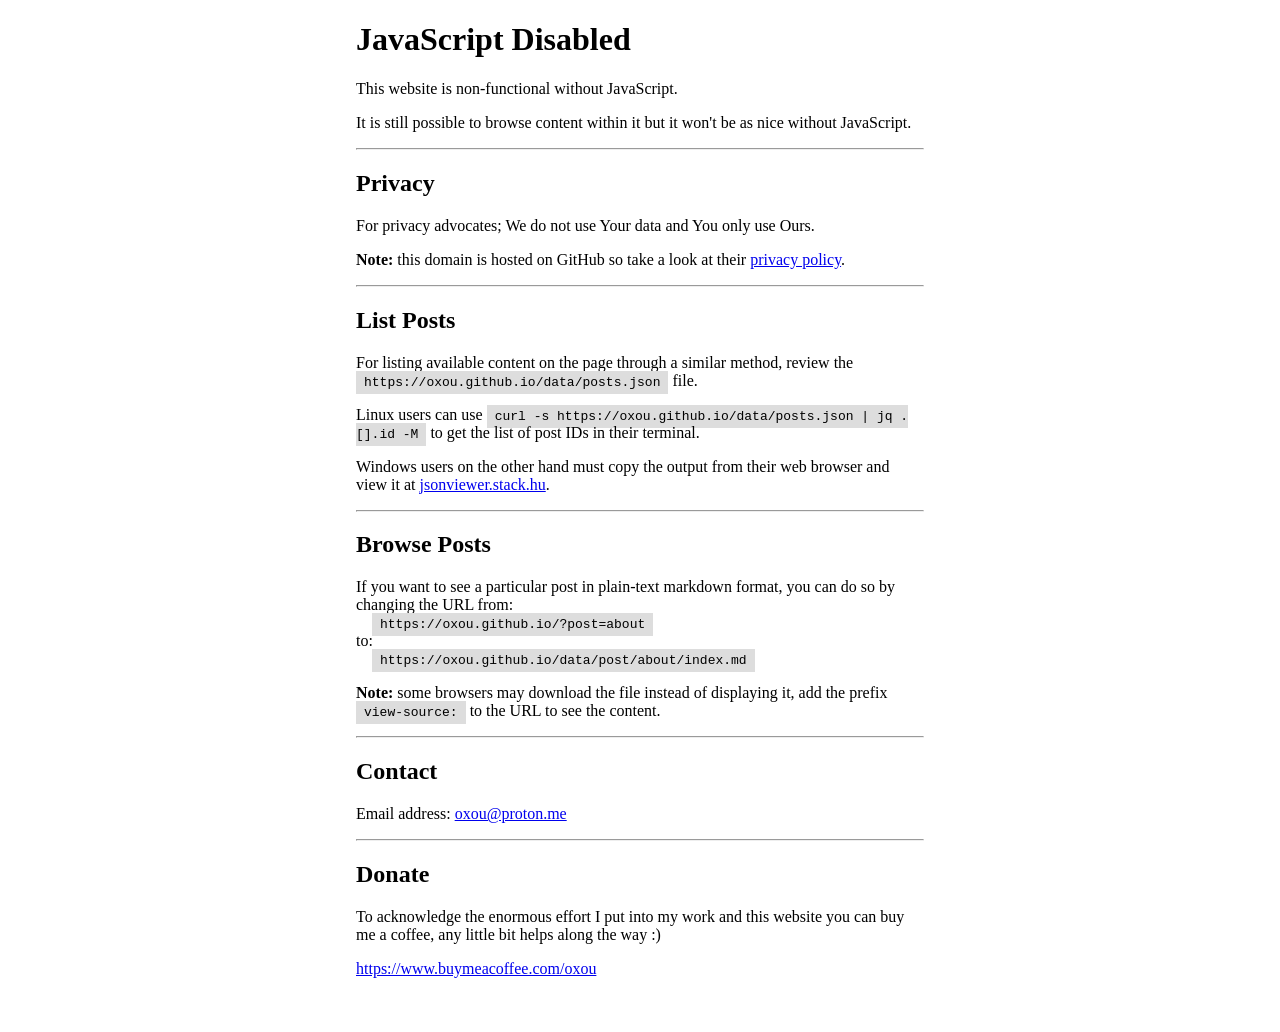
==== noscript.html @ d9a80443 "Update the base/root pages.  This is for those who don't run JS." ====
<!DOCTYPE html><html><head><meta charset="utf-8"><meta name="viewport" content="width=device-width,initial-scale=1"><title>oxou - JavaScript Disabled</title></head><body><style>
        body {
            width: 600px;
            margin: auto;
            box-sizing: border-box;
            padding: 0 16px;
        }

        code {
            background: #ddd;
            padding: 4px 8px;
        }
    </style><h1>JavaScript Disabled</h1><p>This website is non-functional without JavaScript.</p><p>It is still possible to browse content within it but it won't be as nice without JavaScript.</p><hr><h2>Privacy</h2><p>For privacy advocates; We do not use Your data and You only use Ours.</p><p><b>Note:</b> this domain is hosted on GitHub so take a look at their <a href="https://docs.github.com/en/site-policy/privacy-policies/github-privacy-statement" target="_blank">privacy policy</a>.</p><hr><h2>List Posts</h2><p>For listing available content on the page through a similar method, review the <code>https://oxou.github.io/data/posts.json</code> file.</p><p>Linux users can use <code>curl -s https://oxou.github.io/data/posts.json | jq .[].id -M</code> to get the list of post IDs in their terminal.</p><p>Windows users on the other hand must copy the output from their web browser and view it at <a href="https://jsonviewer.stack.hu/" target="_blank">jsonviewer.stack.hu</a>.</p><hr><h2>Browse Posts</h2><p>If you want to see a particular post in plain-text markdown format, you can do so by changing the URL from:<br>&nbsp;&nbsp;&nbsp;&nbsp;<code>https://oxou.github.io/?post=about</code><br>to:<br>&nbsp;&nbsp;&nbsp;&nbsp;<code>https://oxou.github.io/data/post/about/index.md</code></p><p><b>Note:</b> some browsers may download the file instead of displaying it, add the prefix <code>view-source:</code> to the URL to see the content.</p><hr><h2>Contact</h2><p>Email address: <a href="mailto:oxou@proton.me" target="_blank">oxou@proton.me</a></p><hr><h2>Donate</h2><p>To acknowledge the enormous effort I put into my work and this website you can buy me a coffee, any little bit helps along the way :)</p><a href="https://www.buymeacoffee.com/oxou" target="_blank">https://www.buymeacoffee.com/oxou</a><!-- Add empty space --><br><br><br><br></body></html>
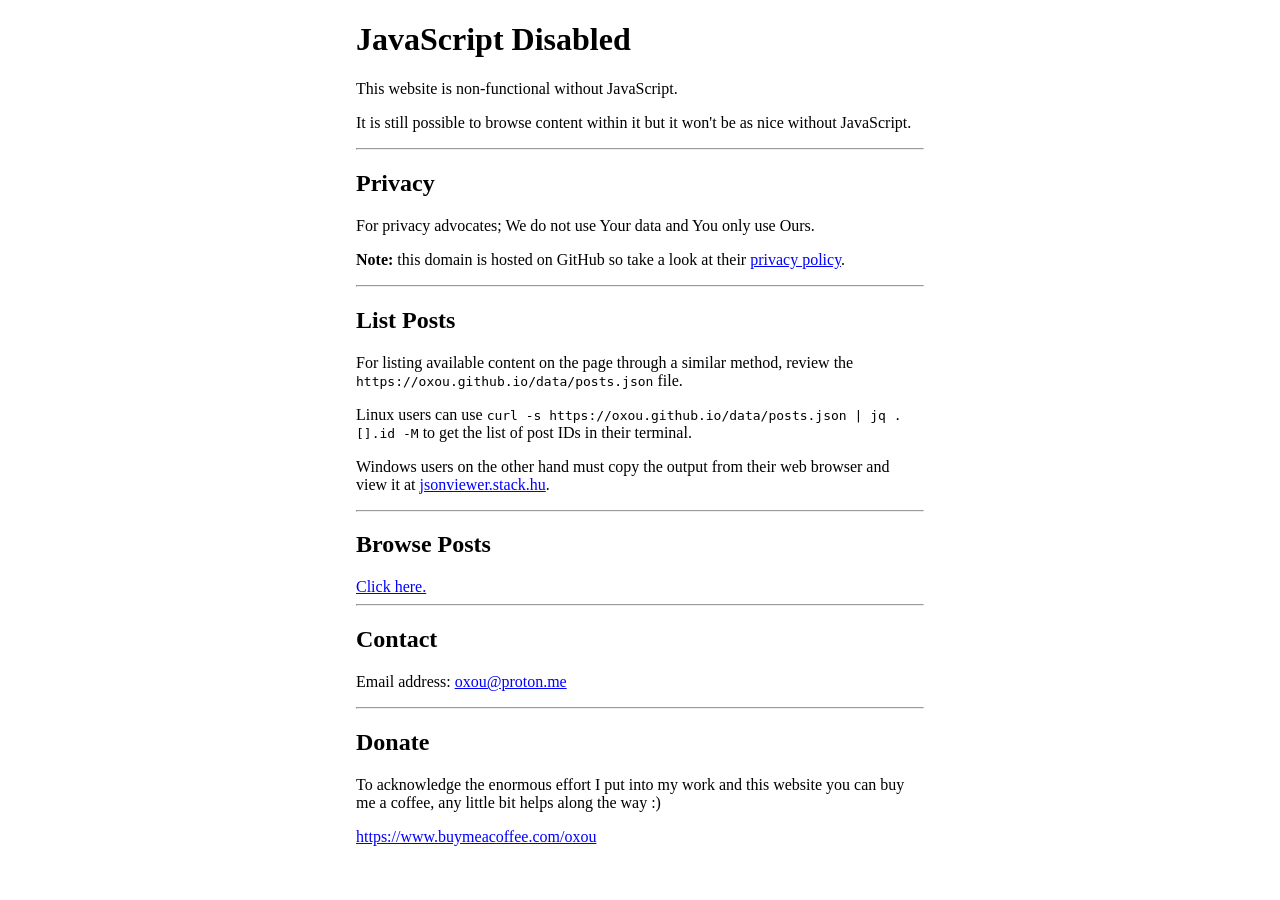
==== commit 64bdae29: "Update base/root files to more reflect the original site" ====
--- a/noscript.html
+++ b/noscript.html
@@ -1,13 +1 @@
-<!DOCTYPE html><html><head><meta charset="utf-8"><meta name="viewport" content="width=device-width,initial-scale=1"><title>oxou - JavaScript Disabled</title></head><body><style>
-        body {
-            width: 600px;
-            margin: auto;
-            box-sizing: border-box;
-            padding: 0 16px;
-        }
-
-        code {
-            background: #ddd;
-            padding: 4px 8px;
-        }
-    </style><h1>JavaScript Disabled</h1><p>This website is non-functional without JavaScript.</p><p>It is still possible to browse content within it but it won't be as nice without JavaScript.</p><hr><h2>Privacy</h2><p>For privacy advocates; We do not use Your data and You only use Ours.</p><p><b>Note:</b> this domain is hosted on GitHub so take a look at their <a href="https://docs.github.com/en/site-policy/privacy-policies/github-privacy-statement" target="_blank">privacy policy</a>.</p><hr><h2>List Posts</h2><p>For listing available content on the page through a similar method, review the <code>https://oxou.github.io/data/posts.json</code> file.</p><p>Linux users can use <code>curl -s https://oxou.github.io/data/posts.json | jq .[].id -M</code> to get the list of post IDs in their terminal.</p><p>Windows users on the other hand must copy the output from their web browser and view it at <a href="https://jsonviewer.stack.hu/" target="_blank">jsonviewer.stack.hu</a>.</p><hr><h2>Browse Posts</h2><p>If you want to see a particular post in plain-text markdown format, you can do so by changing the URL from:<br>&nbsp;&nbsp;&nbsp;&nbsp;<code>https://oxou.github.io/?post=about</code><br>to:<br>&nbsp;&nbsp;&nbsp;&nbsp;<code>https://oxou.github.io/data/post/about/index.md</code></p><p><b>Note:</b> some browsers may download the file instead of displaying it, add the prefix <code>view-source:</code> to the URL to see the content.</p><hr><h2>Contact</h2><p>Email address: <a href="mailto:oxou@proton.me" target="_blank">oxou@proton.me</a></p><hr><h2>Donate</h2><p>To acknowledge the enormous effort I put into my work and this website you can buy me a coffee, any little bit helps along the way :)</p><a href="https://www.buymeacoffee.com/oxou" target="_blank">https://www.buymeacoffee.com/oxou</a><!-- Add empty space --><br><br><br><br></body></html>
+<!DOCTYPE html><html><head><meta charset="utf-8"><meta name="viewport" content="width=device-width,initial-scale=1"><title>oxou - JavaScript Disabled</title></head><body><style>body{background:#fff;color:#000;width:600px;margin:auto;box-sizing:border-box;padding:0 16px}a{color:#00f}a:visited{color:#a0a}@media (prefers-color-scheme:dark){body{background:#000;color:#fff}a{color:#3291ff}a:visited{color:#a0a}}</style><h1>JavaScript Disabled</h1><p>This website is non-functional without JavaScript.</p><p>It is still possible to browse content within it but it won't be as nice without JavaScript.</p><hr><h2>Privacy</h2><p>For privacy advocates; We do not use Your data and You only use Ours.</p><p><b>Note:</b> this domain is hosted on GitHub so take a look at their <a href="https://docs.github.com/en/site-policy/privacy-policies/github-privacy-statement" target="_blank">privacy policy</a>.</p><hr><h2>List Posts</h2><p>For listing available content on the page through a similar method, review the <code>https://oxou.github.io/data/posts.json</code> file.</p><p>Linux users can use <code>curl -s https://oxou.github.io/data/posts.json | jq .[].id -M</code> to get the list of post IDs in their terminal.</p><p>Windows users on the other hand must copy the output from their web browser and view it at <a href="https://jsonviewer.stack.hu/" target="_blank">jsonviewer.stack.hu</a>.</p><hr><h2>Browse Posts</h2><a href="posts.html">Click here.</a><hr><h2>Contact</h2><p>Email address: <a href="mailto:oxou@proton.me" target="_blank">oxou@proton.me</a></p><hr><h2>Donate</h2><p>To acknowledge the enormous effort I put into my work and this website you can buy me a coffee, any little bit helps along the way :)</p><a href="https://www.buymeacoffee.com/oxou" target="_blank">https://www.buymeacoffee.com/oxou</a><br><br><br><br></body></html>
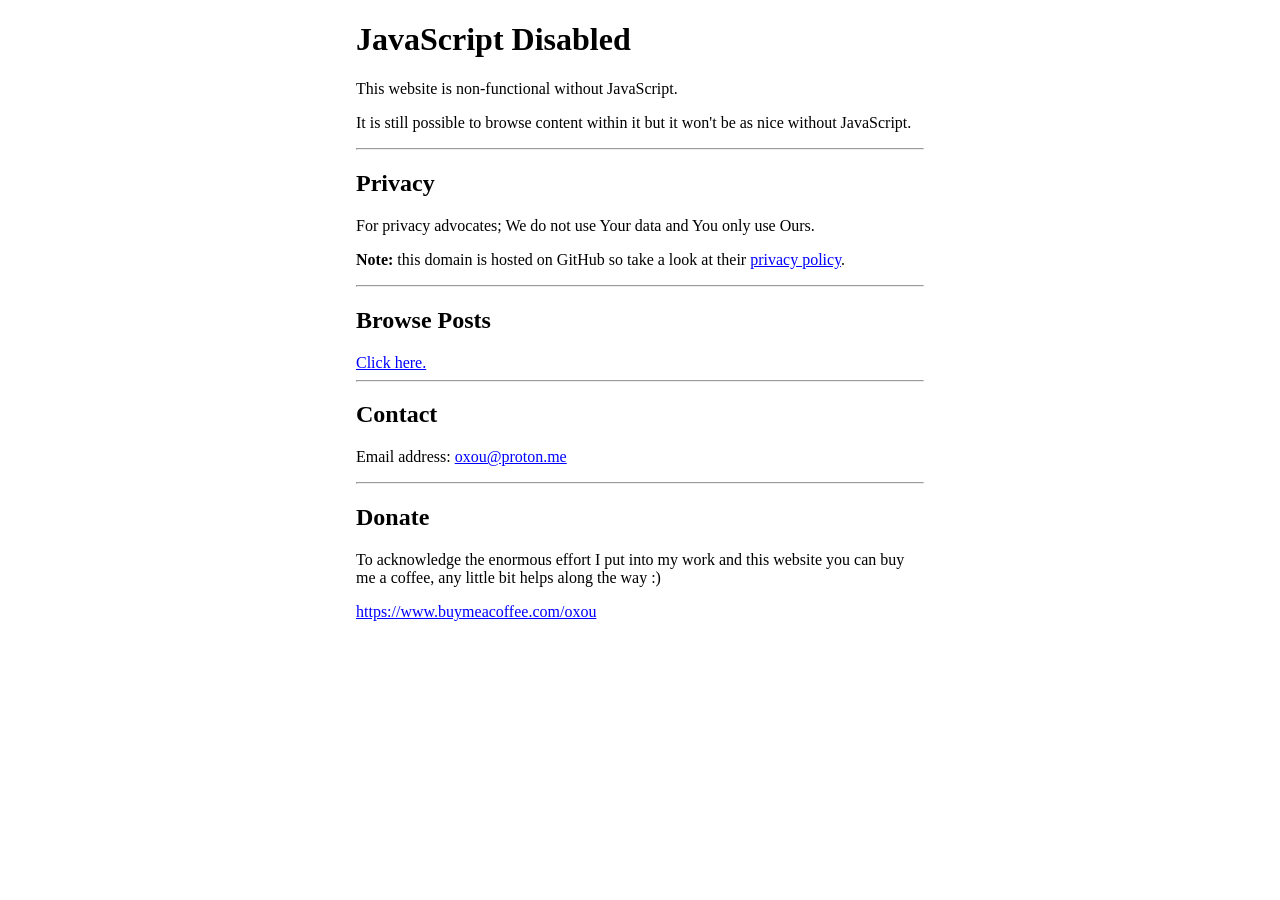
==== commit 7da98439: "Update noscript.html" ====
--- a/noscript.html
+++ b/noscript.html
@@ -1 +1 @@
-<!DOCTYPE html><html><head><meta charset="utf-8"><meta name="viewport" content="width=device-width,initial-scale=1"><title>oxou - JavaScript Disabled</title></head><body><style>body{background:#fff;color:#000;width:600px;margin:auto;box-sizing:border-box;padding:0 16px}a{color:#00f}a:visited{color:#a0a}@media (prefers-color-scheme:dark){body{background:#000;color:#fff}a{color:#3291ff}a:visited{color:#a0a}}</style><h1>JavaScript Disabled</h1><p>This website is non-functional without JavaScript.</p><p>It is still possible to browse content within it but it won't be as nice without JavaScript.</p><hr><h2>Privacy</h2><p>For privacy advocates; We do not use Your data and You only use Ours.</p><p><b>Note:</b> this domain is hosted on GitHub so take a look at their <a href="https://docs.github.com/en/site-policy/privacy-policies/github-privacy-statement" target="_blank">privacy policy</a>.</p><hr><h2>List Posts</h2><p>For listing available content on the page through a similar method, review the <code>https://oxou.github.io/data/posts.json</code> file.</p><p>Linux users can use <code>curl -s https://oxou.github.io/data/posts.json | jq .[].id -M</code> to get the list of post IDs in their terminal.</p><p>Windows users on the other hand must copy the output from their web browser and view it at <a href="https://jsonviewer.stack.hu/" target="_blank">jsonviewer.stack.hu</a>.</p><hr><h2>Browse Posts</h2><a href="posts.html">Click here.</a><hr><h2>Contact</h2><p>Email address: <a href="mailto:oxou@proton.me" target="_blank">oxou@proton.me</a></p><hr><h2>Donate</h2><p>To acknowledge the enormous effort I put into my work and this website you can buy me a coffee, any little bit helps along the way :)</p><a href="https://www.buymeacoffee.com/oxou" target="_blank">https://www.buymeacoffee.com/oxou</a><br><br><br><br></body></html>+<!DOCTYPE html><html><head><meta charset="utf-8"><meta name="viewport" content="width=device-width,initial-scale=1"><title>oxou - JavaScript Disabled</title></head><body><style>body{background:#fff;color:#000;width:600px;margin:auto;box-sizing:border-box;padding:0 16px}a{color:#00f}a:visited{color:#a0a}@media (prefers-color-scheme:dark){body{background:#000;color:#fff}a{color:#3291ff}a:visited{color:#a0a}}</style><h1>JavaScript Disabled</h1><p>This website is non-functional without JavaScript.</p><p>It is still possible to browse content within it but it won't be as nice without JavaScript.</p><hr><h2>Privacy</h2><p>For privacy advocates; We do not use Your data and You only use Ours.</p><p><b>Note:</b> this domain is hosted on GitHub so take a look at their <a href="https://docs.github.com/en/site-policy/privacy-policies/github-privacy-statement" target="_blank">privacy policy</a>.</p><hr><h2>Browse Posts</h2><a href="posts.html">Click here.</a><hr><h2>Contact</h2><p>Email address: <a href="mailto:oxou@proton.me" target="_blank">oxou@proton.me</a></p><hr><h2>Donate</h2><p>To acknowledge the enormous effort I put into my work and this website you can buy me a coffee, any little bit helps along the way :)</p><a href="https://www.buymeacoffee.com/oxou" target="_blank">https://www.buymeacoffee.com/oxou</a><br><br><br><br></body></html>
